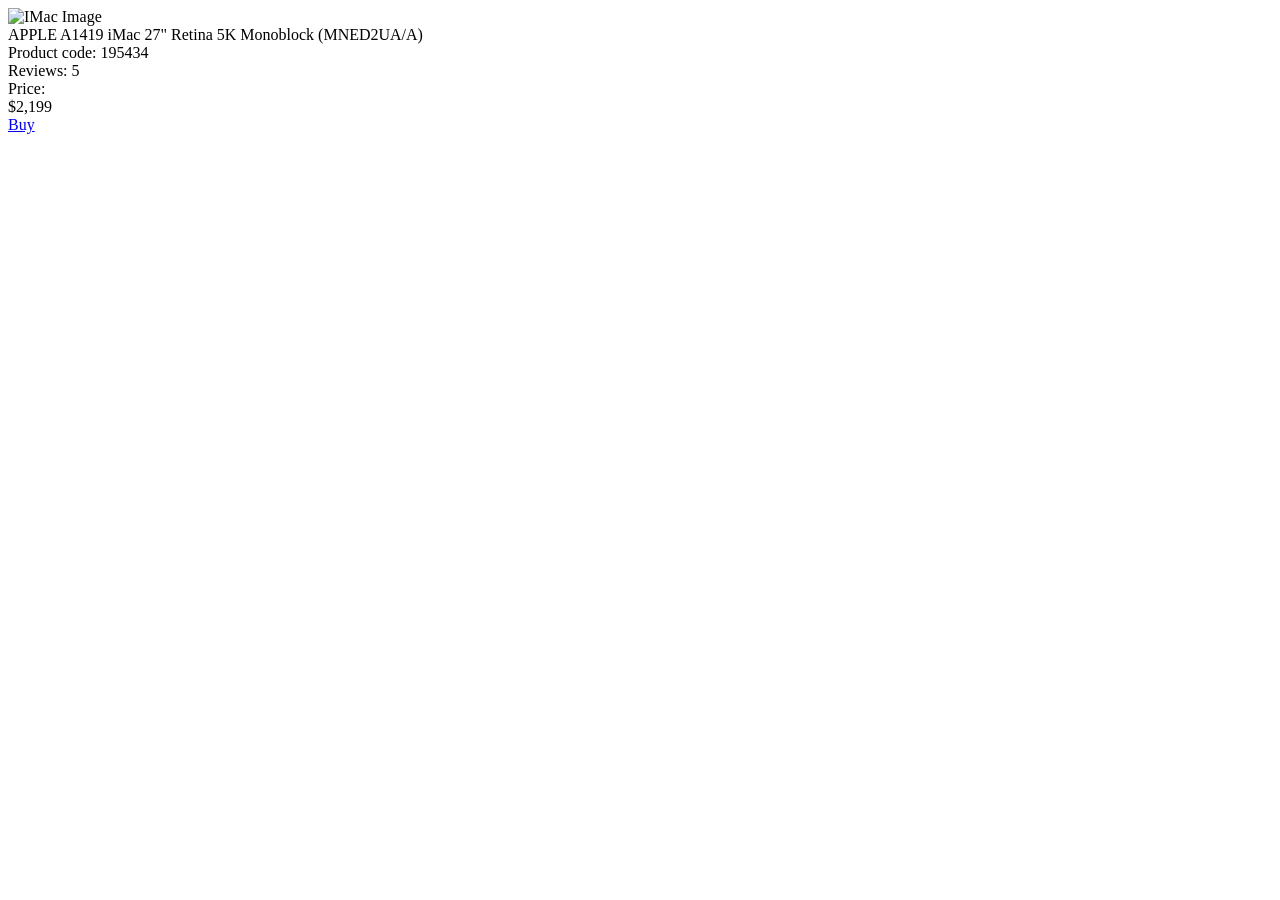
==== src/index.html @ 060a43e9 "need to find a mistake" ====
<!doctype html>
<html lang="en">
  <head>
    <meta charset="UTF-8" />
    <meta
      name="viewport"
      content="width=device-width, initial-scale=1.0"
    />
    <title>Product cards</title>

    <link
      rel="preconnect"
      href="https://fonts.googleapis.com"
    />
    <link
      rel="preconnect"
      href="https://fonts.gstatic.com"
      crossorigin="anonymous"
    />
    <link
      href="https://fonts.googleapis.com/css2?family=Poppins:wght@400;500;700&family=Roboto:ital,wght@0,100..900;1,100..900&display=swap"
      rel="stylesheet"
    />

    <link
      rel="stylesheet"
      href="./styles/index.scss"
    />
  </head>
  <body>
    <div
      class="card"
      data-qa="card"
    >
      <div class="card__image">
        <img
          src="./images/imac.jpeg"
          alt="IMac Image"
          class="card__imac"
        />
      </div>

      <div class="card__content">
        <div class="caption">
          <section class="caption__main">
            APPLE A1419 iMac 27" Retina 5K Monoblock (MNED2UA/A)
          </section>
          <section class="caption__secondary">Product code: 195434</section>
        </div>

        <div class="stars stars--4">
          <div class="stars__list">
            <div class="stars__star"></div>
            <div class="stars__star"></div>
            <div class="stars__star"></div>
            <div class="stars__star"></div>
            <div class="stars__star"></div>
          </div>
          <section class="stars__reviews">Reviews: 5</section>
        </div>

        <div class="price">
          <section class="price__caption">Price:</section>
          <section class="price__value">$2,199</section>
        </div>

        <a
          href="#"
          class="button"
          data-qa="hover"
        >
          Buy
        </a>
      </div>
    </div>
  </body>
</html>
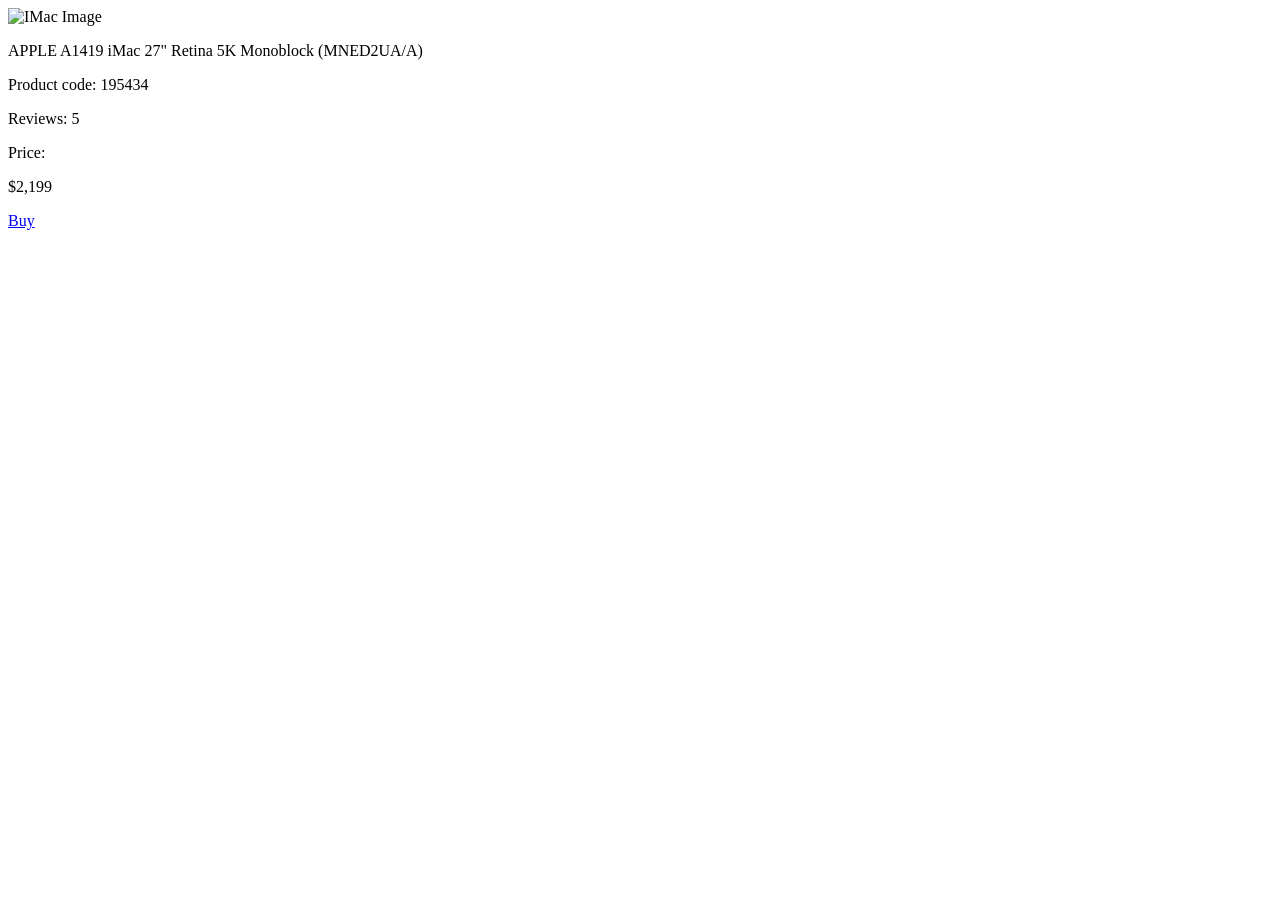
==== commit 17293e4d: "fixed" ====
--- a/src/index.html
+++ b/src/index.html
@@ -2,50 +2,42 @@
 <html lang="en">
   <head>
     <meta charset="UTF-8" />
-    <meta
-      name="viewport"
-      content="width=device-width, initial-scale=1.0"
-    />
+    <meta name="viewport" content="width=device-width, initial-scale=1.0" />
     <title>Product cards</title>
 
-    <link
-      rel="preconnect"
-      href="https://fonts.googleapis.com"
-    />
+    <link rel="preconnect" href="https://fonts.googleapis.com" />
     <link
       rel="preconnect"
       href="https://fonts.gstatic.com"
       crossorigin="anonymous"
     />
+
     <link
-      href="https://fonts.googleapis.com/css2?family=Poppins:wght@400;500;700&family=Roboto:ital,wght@0,100..900;1,100..900&display=swap"
+      href="https://fonts.googleapis.com/css2?family=Poppins:wght@400;500;700&family=Roboto:wght@100..900&display=swap"
       rel="stylesheet"
     />
 
-    <link
-      rel="stylesheet"
-      href="./styles/index.scss"
-    />
+    <link rel="stylesheet" href="./styles/index.scss" />
   </head>
+
   <body>
-    <div
-      class="card"
-      data-qa="card"
-    >
+    <div class="card" data-qa="card">
       <div class="card__image">
         <img
           src="./images/imac.jpeg"
           alt="IMac Image"
-          class="card__imac"
+          class="card__img"
         />
       </div>
 
       <div class="card__content">
-        <div class="caption">
-          <section class="caption__main">
+        <div class="card__caption">
+          <p class="card__title">
             APPLE A1419 iMac 27" Retina 5K Monoblock (MNED2UA/A)
-          </section>
-          <section class="caption__secondary">Product code: 195434</section>
+          </p>
+          <p class="card__code">
+            Product code: 195434
+          </p>
         </div>
 
         <div class="stars stars--4">
@@ -56,19 +48,18 @@
             <div class="stars__star"></div>
             <div class="stars__star"></div>
           </div>
-          <section class="stars__reviews">Reviews: 5</section>
+          <p class="stars__reviews">Reviews: 5</p>
         </div>
 
-        <div class="price">
-          <section class="price__caption">Price:</section>
-          <section class="price__value">$2,199</section>
+        <div class="card__price">
+          <p class="card__price-label">Price:</p>
+          <p class="card__price-value">$2,199</p>
         </div>
 
         <a
           href="#"
-          class="button"
-          data-qa="hover"
-        >
+          class="card__button"
+          data-qa="hover">
           Buy
         </a>
       </div>
